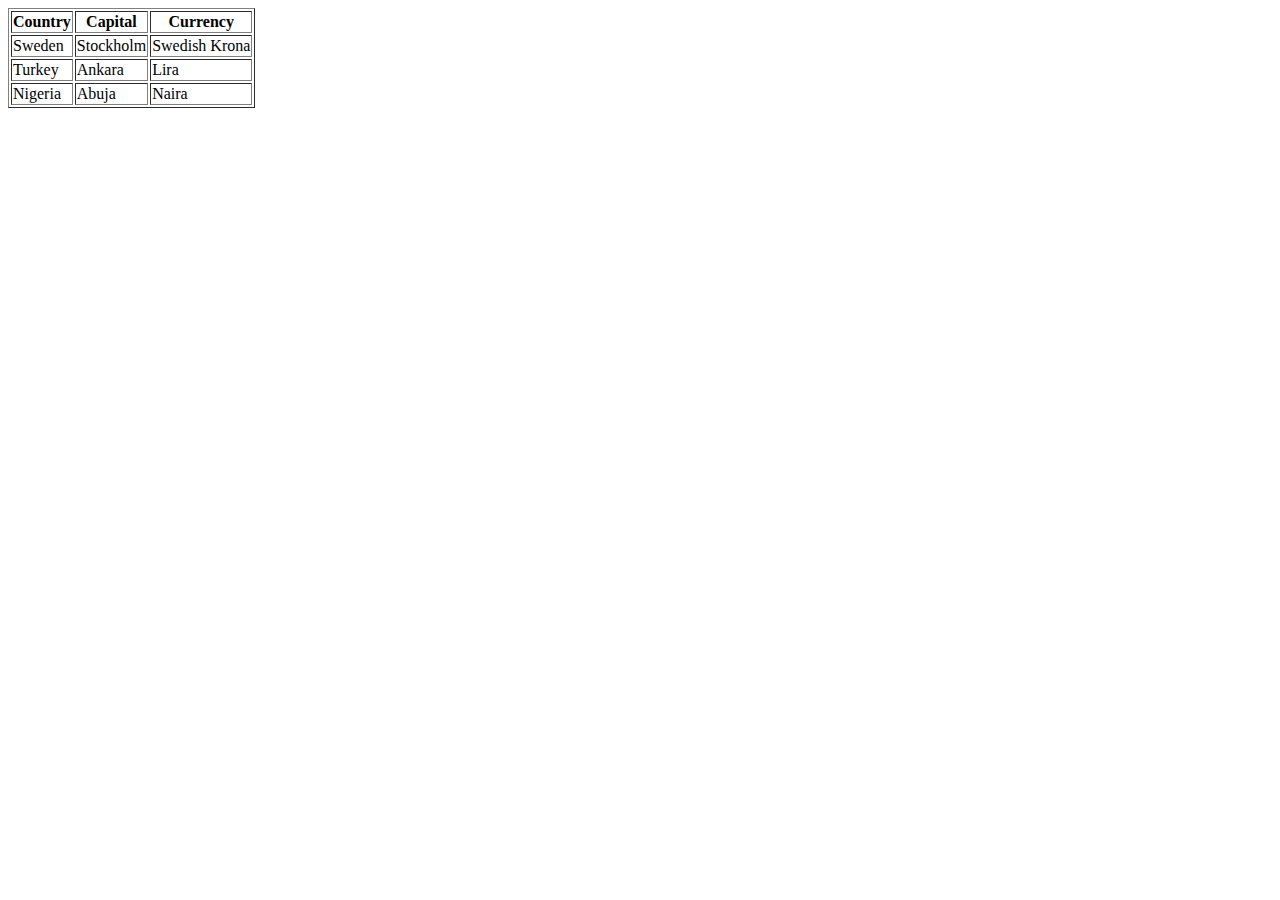
==== html/table-practice.html @ 885f83be "added revised version" ====
<!DOCTYPE html>
<html>
  <head>
    <title></title>
  </head>
  <body>
    <table border=1>
      <tr>
        <th>Country</th>
        <th>Capital</th>
        <th>Currency</th>
      </tr>
      <tr>
        <td>Sweden</td>
        <td>Stockholm</td>
        <td>Swedish Krona</td>
      </tr>
      <tr>
        <td>Turkey</td>
        <td>Ankara</td>
        <td>Lira</td>
      </tr>
      <tr>
        <td>Nigeria</td>
        <td>Abuja</td>
        <td>Naira</td>
      </tr>
    </table>
  </body>
  </html>
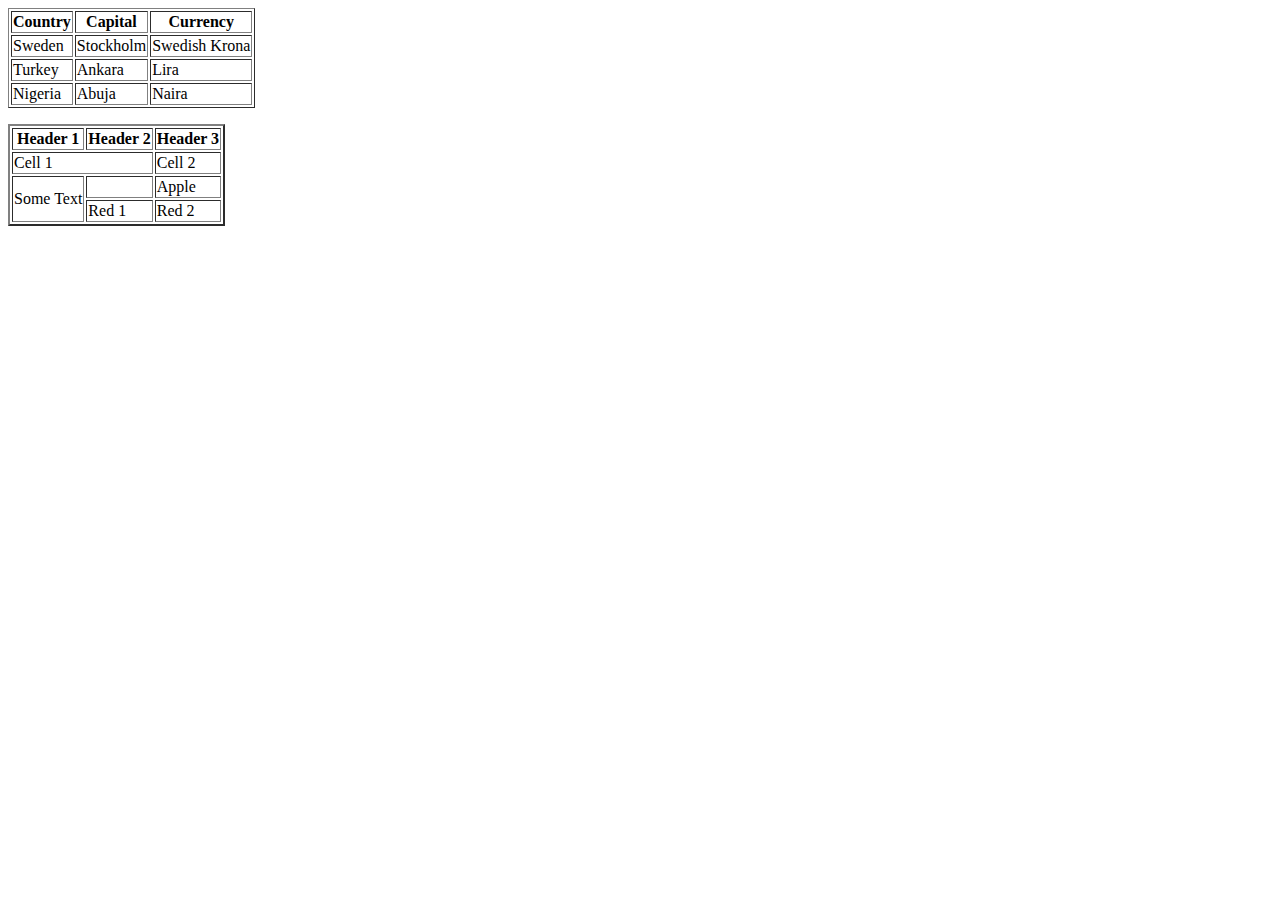
==== commit 6dfc644f: "used rowspan and colspan" ====
--- a/html/table-practice.html
+++ b/html/table-practice.html
@@ -26,5 +26,27 @@
         <td>Naira</td>
       </tr>
     </table>
+    <p></p>
+
+    <table border=2>
+    <tr>
+      <th>Header 1</th>
+      <th>Header 2</th>
+      <th>Header 3</th>
+    </tr>
+    <tr>
+      <td colspan="2">Cell 1</td>
+      <td>Cell 2</td>
+    </tr>
+    <tr>
+      <td rowspan="2">Some Text</td>
+      <td>&nbsp;</td>
+      <td>Apple</td>
+    </tr>
+    <tr>
+      <td>Red 1</td>
+      <td>Red 2</td>
+    </tr>
+  </table>
   </body>
   </html>
